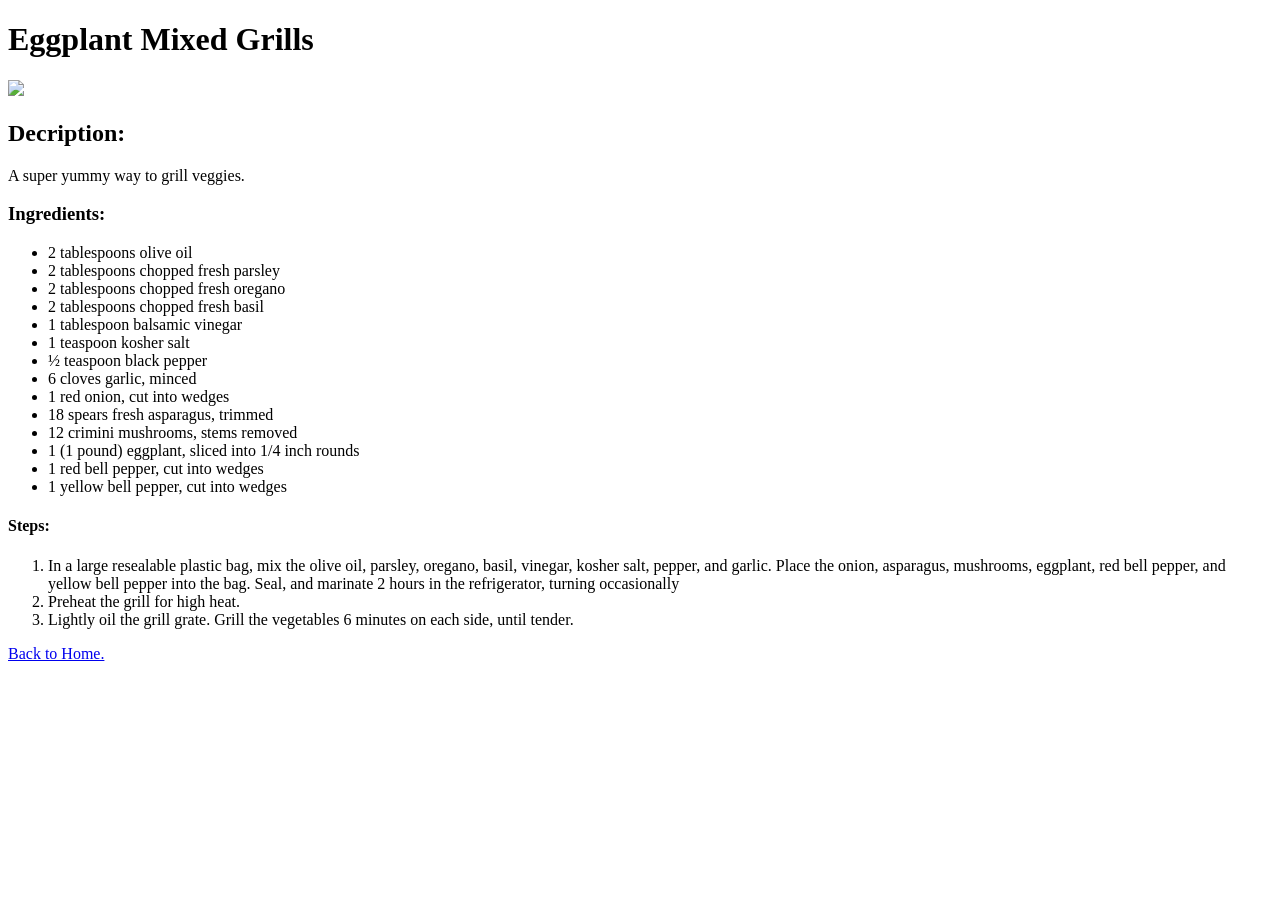
==== recipes/Eggplant-Mixed-Grill.html @ be2ebba2 "Added the 3rd recipe just like the previous 2 ones along with its separate page. Third recipe is add" ====
<!DOCTYPE html>
<html lang="en">
<head>
    <meta charset="UTF-8">
    <meta name="viewport" content="width=device-width, initial-scale=1.0">
    <title>Eggplant Mixed Grill</title>
</head>
<body>
    <h1>Eggplant Mixed Grills</h1>
    <img src="../recipes/Eggplant-Mixed-Grill.jpg" width="300">
    <h2>Decription:</h2>
    <p>A super yummy way to grill veggies.</p>
    <h3>Ingredients:</h3>
    <ul>
        <li>2 tablespoons olive oil</li>
        <li>2 tablespoons chopped fresh parsley</li>
        <li>2 tablespoons chopped fresh oregano</li>
        <li>2 tablespoons chopped fresh basil</li>
        <li>1 tablespoon balsamic vinegar</li>
        <li>1 teaspoon kosher salt</li>
        <li>½ teaspoon black pepper</li>
        <li>6 cloves garlic, minced</li>
        <li>1 red onion, cut into wedges</li>
        <li>18 spears fresh asparagus, trimmed</li>
        <li>12 crimini mushrooms, stems removed</li>
        <li>1 (1 pound) eggplant, sliced into 1/4 inch rounds</li>
        <li>1 red bell pepper, cut into wedges</li>
        <li>1 yellow bell pepper, cut into wedges</li>
    </ul>
    <h4>Steps:</h4>
    <ol>
        <li>In a large resealable plastic bag, mix the olive oil, parsley, oregano, basil, vinegar, kosher salt, pepper, and garlic. Place the onion, asparagus, mushrooms, eggplant, red bell pepper, and yellow bell pepper into the bag. Seal, and marinate 2 hours in the refrigerator, turning occasionally</li>
        <li>Preheat the grill for high heat.</li>
        <li>Lightly oil the grill grate. Grill the vegetables 6 minutes on each side, until tender.</li>
    </ol>
    <a href="../index.html">Back to Home.</a>
</body>
</html>
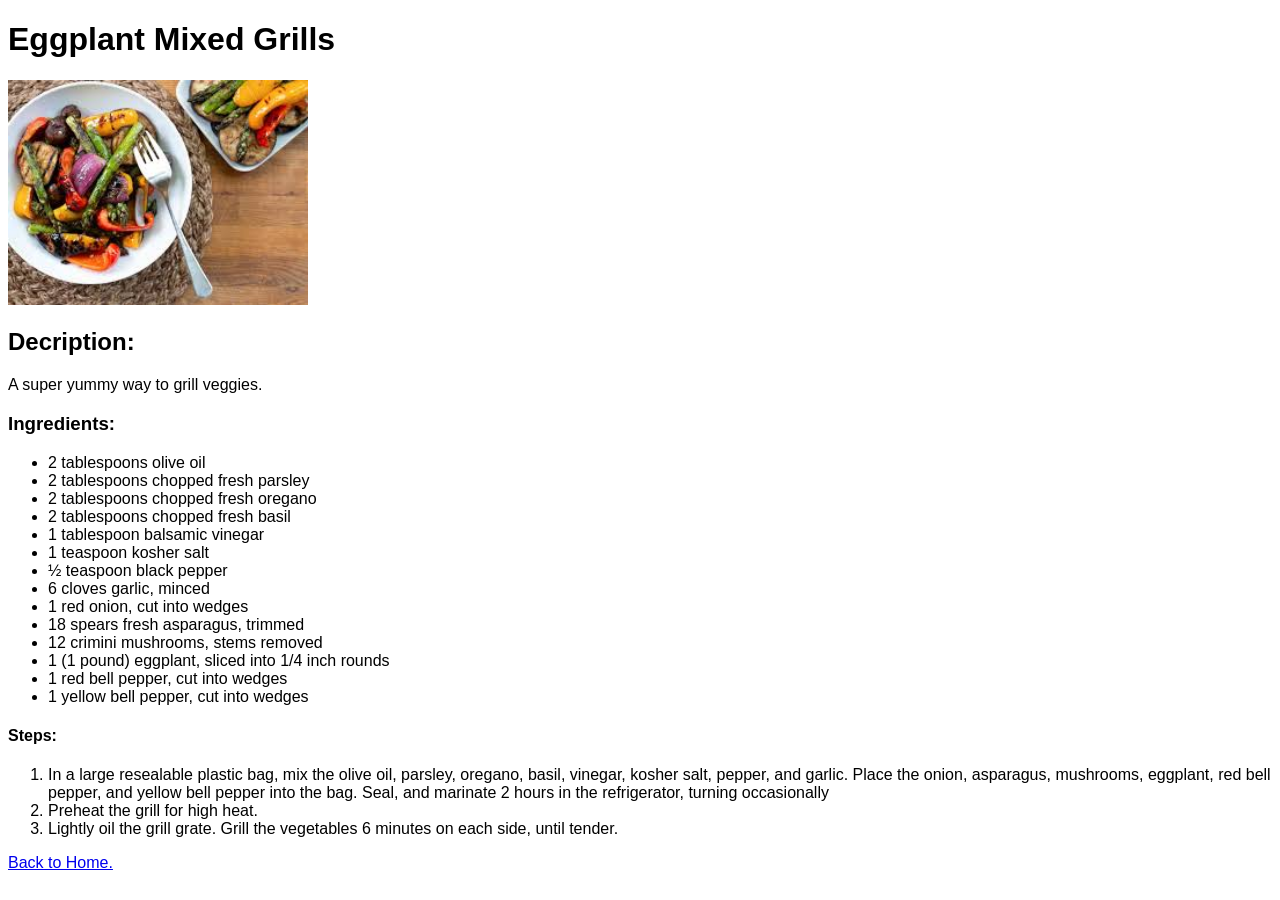
==== commit 866a136e: "Added style to the home page as well as the first recipe page These pages were colorless , so now th" ====
--- a/recipes/Eggplant-Mixed-Grill.html
+++ b/recipes/Eggplant-Mixed-Grill.html
@@ -4,6 +4,7 @@
     <meta charset="UTF-8">
     <meta name="viewport" content="width=device-width, initial-scale=1.0">
     <title>Eggplant Mixed Grill</title>
+    <link rel="stylesheet" href="../style.css">
 </head>
 <body>
     <h1>Eggplant Mixed Grills</h1>
--- a/style.css
+++ b/style.css
@@ -0,0 +1,84 @@
+*{
+    font-family:'Segoe UI', Tahoma, Geneva, Verdana, sans-serif
+}
+
+.heading{
+    font-size: 40px;
+    text-align: center;
+    background-color: aqua;
+    padding: 3px;
+    margin: 20px;
+    border: black 2px solid;
+}
+
+.heading.page{
+    font-size: 12px;
+    max-width: 350px;
+    margin: 30px auto 40px;
+}
+
+.heading.page.down{
+    display: flex;
+    justify-content: center;
+    margin-bottom: 0px;
+}
+
+.p{
+    padding: 0px;
+}
+
+#img{
+    display: flex;
+    justify-content: center;
+    height: 200px;
+    box-sizing: border-box;
+    background-color: antiquewhite;
+}
+#first,#second,#third{
+    margin: 3px;
+    padding: 2px;
+    box-sizing: border-box;
+}
+
+#first{
+      color: brown;
+}
+
+#second{
+      color: slateblue;
+}
+
+#third{
+      color: chocolate;
+}
+
+button{
+    background-color: rgb(203, 255, 203);
+    margin: 10px;
+    padding: 9px;
+}
+
+.ol{
+    display: block;
+}
+
+.bullet{
+    display: flex;
+    
+    margin: 19px 10px 0px  -30px ;
+    padding: 15px ;
+    background-color: antiquewhite;
+    max-width: 400px;
+    text-align: center;
+    justify-content: center;
+    
+}
+
+.ing{
+    display: flex;
+    justify-content: center;
+}
+.bullet.one{
+    background-color: azure;
+}
+
